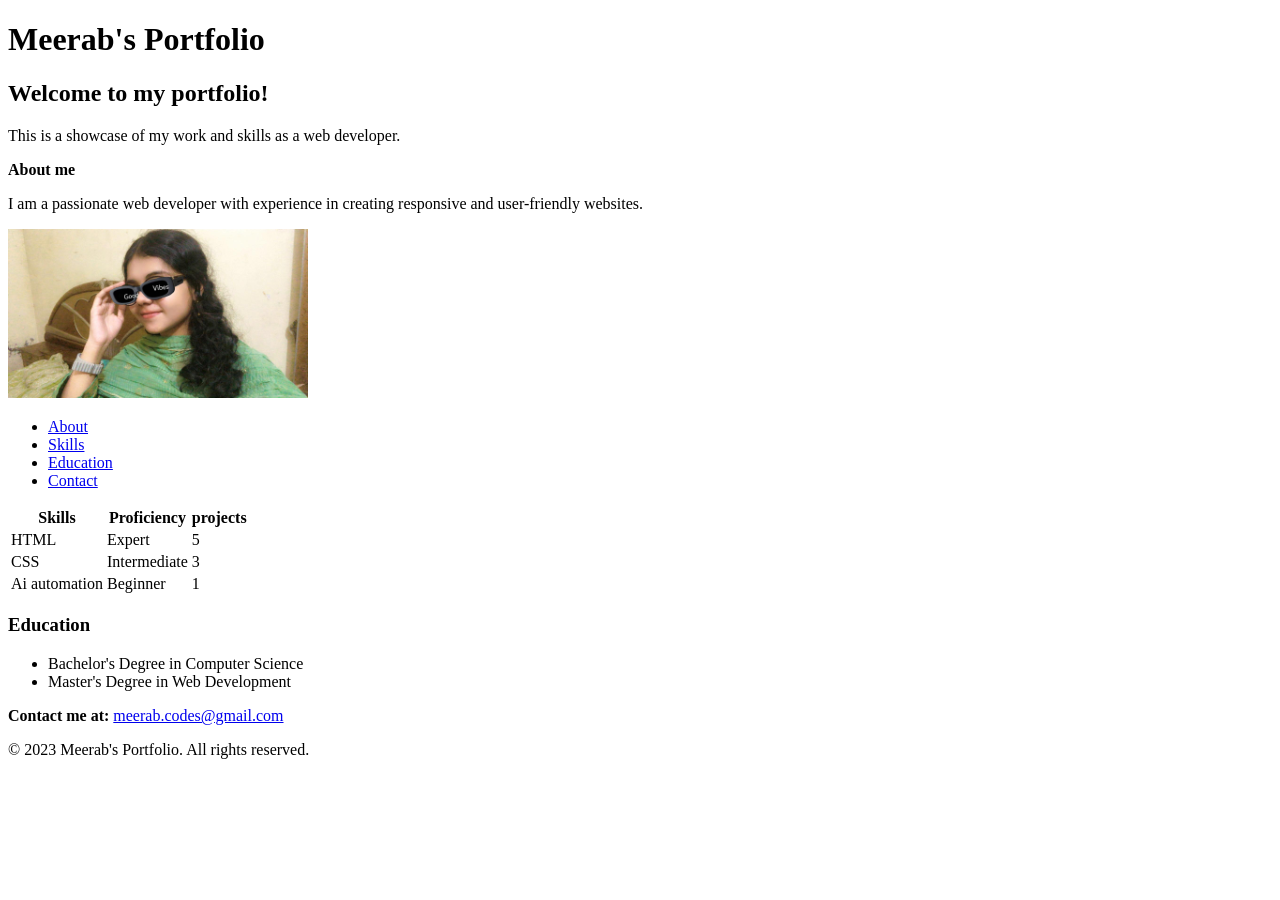
==== html tutorial/portfolio/index.html @ 4edd78b5 "DAY-1 Semantic HTML portfolio structure" ====
<!DOCTYPE html>
<html lang="en">

<head>
    <meta charset="UTF-8">
    <meta name="viewport" content="width=device-width, initial-scale=1.0">
    <title>Document</title>
</head>

<body>
    <header>
        <h1>     Meerab's Portfolio           </h1>
    </header>
    <main>
        <h2>Welcome to my portfolio!</h2>
        <p>This is a showcase of my work and skills as a web developer.</p>
    
    <p><b>About me</b></p>
    <p>I am a passionate web developer with experience in creating responsive and user-friendly websites.</p>
    <a href ="https://www.instagram.com" target="_blank"> <img src="profile.jpg" alt="Profile Picture" width="300"></a>
   <nav>
        <ul>
            <li><a href="#about">About</a></li>
            <li><a href="#skills">Skills</a></li>
            <li><a href="#education">Education</a></li>
            <li><a href="#contact">Contact</a></li>
        </ul>
    </nav>
    <table>
        <tr>
            <th>
                Skills
         </th>
         <th>
            Proficiency
         </th>
         <th>
            projects

         </th>

        </tr>
        <tr>
            <td>HTML</td>
            <td>Expert</td>
            <td>5</td>
        </tr>
        <tr>
            <td>CSS</td>
            <td>Intermediate</td>
            <td>3</td>
            <tr>
                <td>
                    Ai automation
                </td>
                <td>Beginner</td>
                <td>1</td>
            </tr>
    </table>
    <h3>Education</h3>
    <ul>
        <li>Bachelor's Degree in Computer Science</li>
        <li>Master's Degree in Web Development</li>
    </ul>
    </main>
    <p><b>Contact me at:</b> <a href="mailto:meerab.codes@gmail.com">meerab.codes@gmail.com</a></p>
<footer>
        <p>&copy; 2023 Meerab's Portfolio. All rights reserved.</p>
    </footer>
</body>

</html>
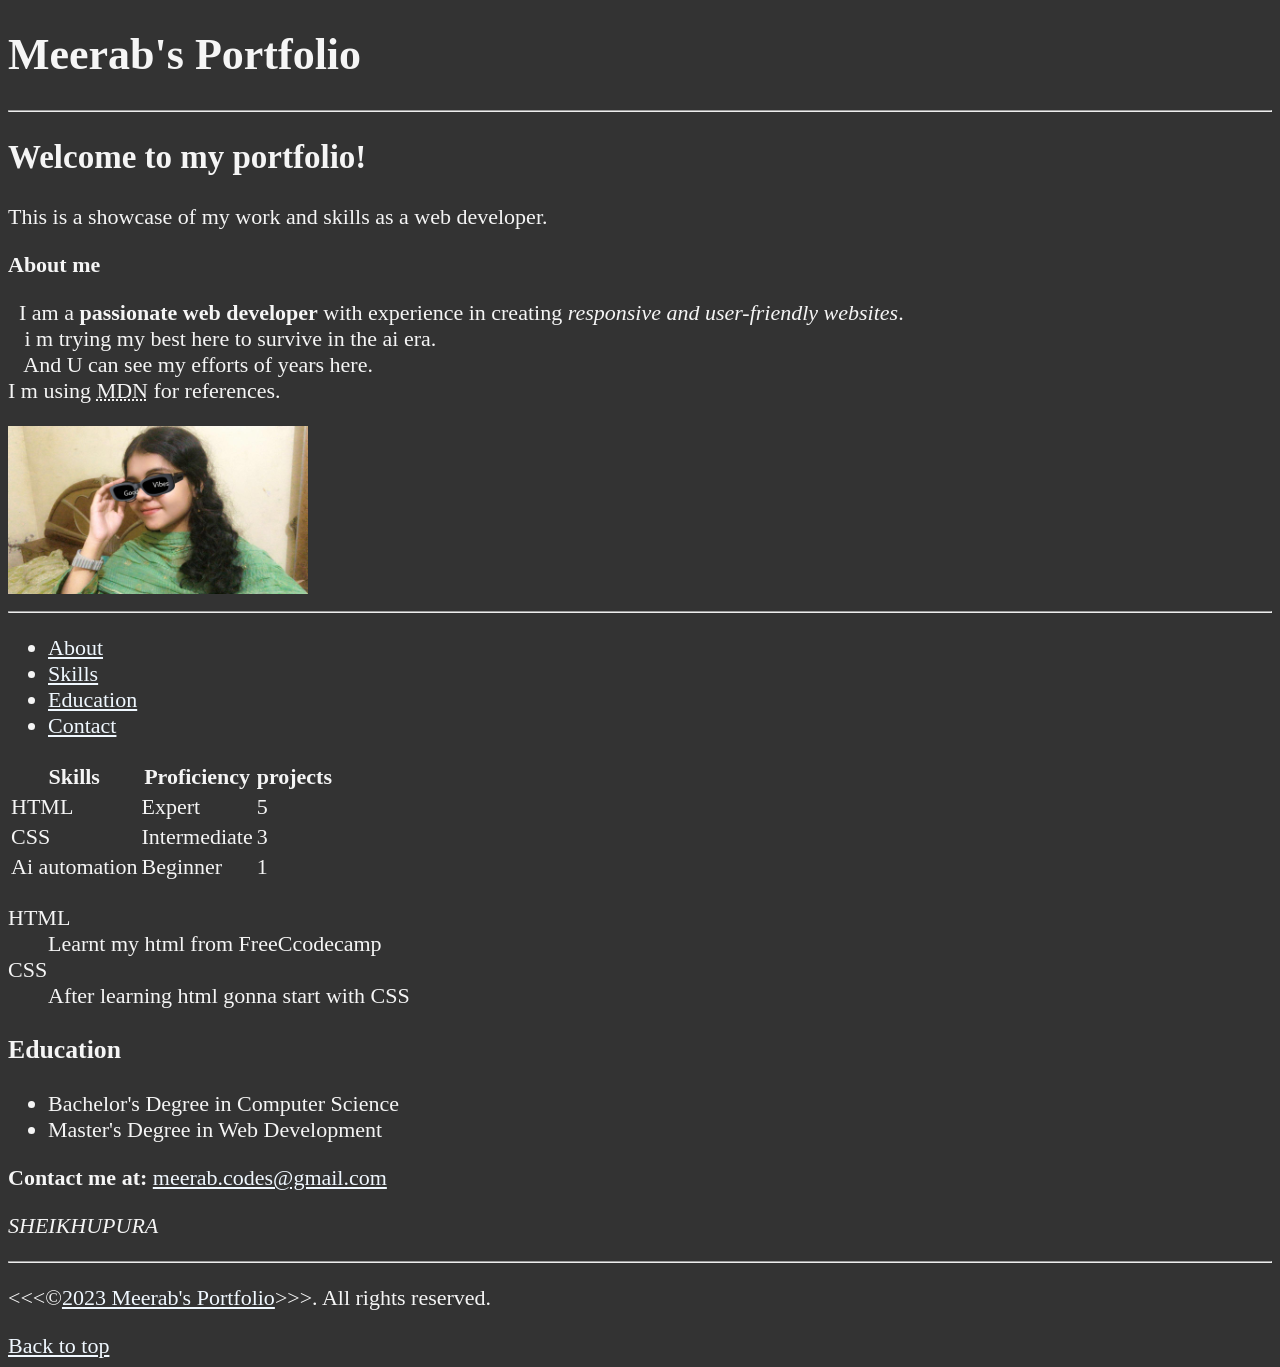
==== commit 552a5623: "Initialize project structure and semantic HTML foundation" ====
--- a/html tutorial/portfolio/index.html
+++ b/html tutorial/portfolio/index.html
@@ -1,23 +1,31 @@
 <!DOCTYPE html>
 <html lang="en">
-
 <head>
     <meta charset="UTF-8">
-    <meta name="viewport" content="width=device-width, initial-scale=1.0">
-    <title>Document</title>
+    <meta name="author" content="Meerab Asif">
+    <meta name="description" content ="this page includes all the things i m learning how to create as i learn HTML">
+    <title>my portfolio</title>
+    <link rel="icon" href="profile.jpg" type="image/x-icon"> 
+    <link rel="stylesheet" href="main.css" type="text/css">
 </head>
 
 <body>
     <header>
         <h1>     Meerab's Portfolio           </h1>
     </header>
-    <main>
+    <hr>
+    <section id="About">
         <h2>Welcome to my portfolio!</h2>
         <p>This is a showcase of my work and skills as a web developer.</p>
     
     <p><b>About me</b></p>
-    <p>I am a passionate web developer with experience in creating responsive and user-friendly websites.</p>
-    <a href ="https://www.instagram.com" target="_blank"> <img src="profile.jpg" alt="Profile Picture" width="300"></a>
+    <p>&nbsp;&nbsp;I am a <strong>passionate web developer</strong> with experience in creating <em>responsive and user-friendly websites</em>.<br>&nbsp;&nbsp;
+    i m trying my best here to survive in the ai era.<br>&nbsp;&nbsp;
+And U can see my efforts of years here.<br>I m using <abbr title="Mozilla Developer Network" >MDN</abbr> for references.</b></p>
+</p>
+    <a href ="https://www.instagram.com" target="_blank"> <img src="profile.jpg" alt="Profile Picture" width="300"></a></section>
+    <hr>
+    <section id="links">
    <nav>
         <ul>
             <li><a href="#about">About</a></li>
@@ -26,6 +34,8 @@
             <li><a href="#contact">Contact</a></li>
         </ul>
     </nav>
+    </section>
+    <section id="skills">
     <table>
         <tr>
             <th>
@@ -57,15 +67,26 @@
                 <td>1</td>
             </tr>
     </table>
+    </section>
+    <dl>
+        <dt>HTML</dt>
+        <dd>Learnt my html from FreeCcodecamp</dd>
+        <dt>CSS</dt>
+        <dd>After learning html gonna start with CSS</dd>
+    </dl>
+    <section id="education">
     <h3>Education</h3>
     <ul>
         <li>Bachelor's Degree in Computer Science</li>
         <li>Master's Degree in Web Development</li>
-    </ul>
-    </main>
-    <p><b>Contact me at:</b> <a href="mailto:meerab.codes@gmail.com">meerab.codes@gmail.com</a></p>
+    </ul></section>
+   <section id="contact">
+    <p><b>Contact me at:</b> <a href="mailto:meerab.codes@gmail.com">meerab.codes@gmail.com</a></section>
+    <address> SHEIKHUPURA</address></p>
+    <hr>
 <footer>
-        <p>&copy; 2023 Meerab's Portfolio. All rights reserved.</p>
+        <p>&lt;&lt;&lt;&copy;<a href="about.html" >2023 Meerab's Portfolio</a>&gt;&gt;&gt;. All rights reserved.</p>
+        <a href="#">Back to top</a>
     </footer>
 </body>
 
--- a/html tutorial/portfolio/main.css
+++ b/html tutorial/portfolio/main.css
@@ -0,0 +1,16 @@
+html{
+            font-size: 22px;
+        }
+        body{
+            background-color: #333;
+            color: whitesmoke;
+        }
+        a {
+            color: aliceblue;
+        }
+        a:visited{
+            color:lightgray;
+        }
+        a:hover,a:active{
+            color:#eee;
+        }
